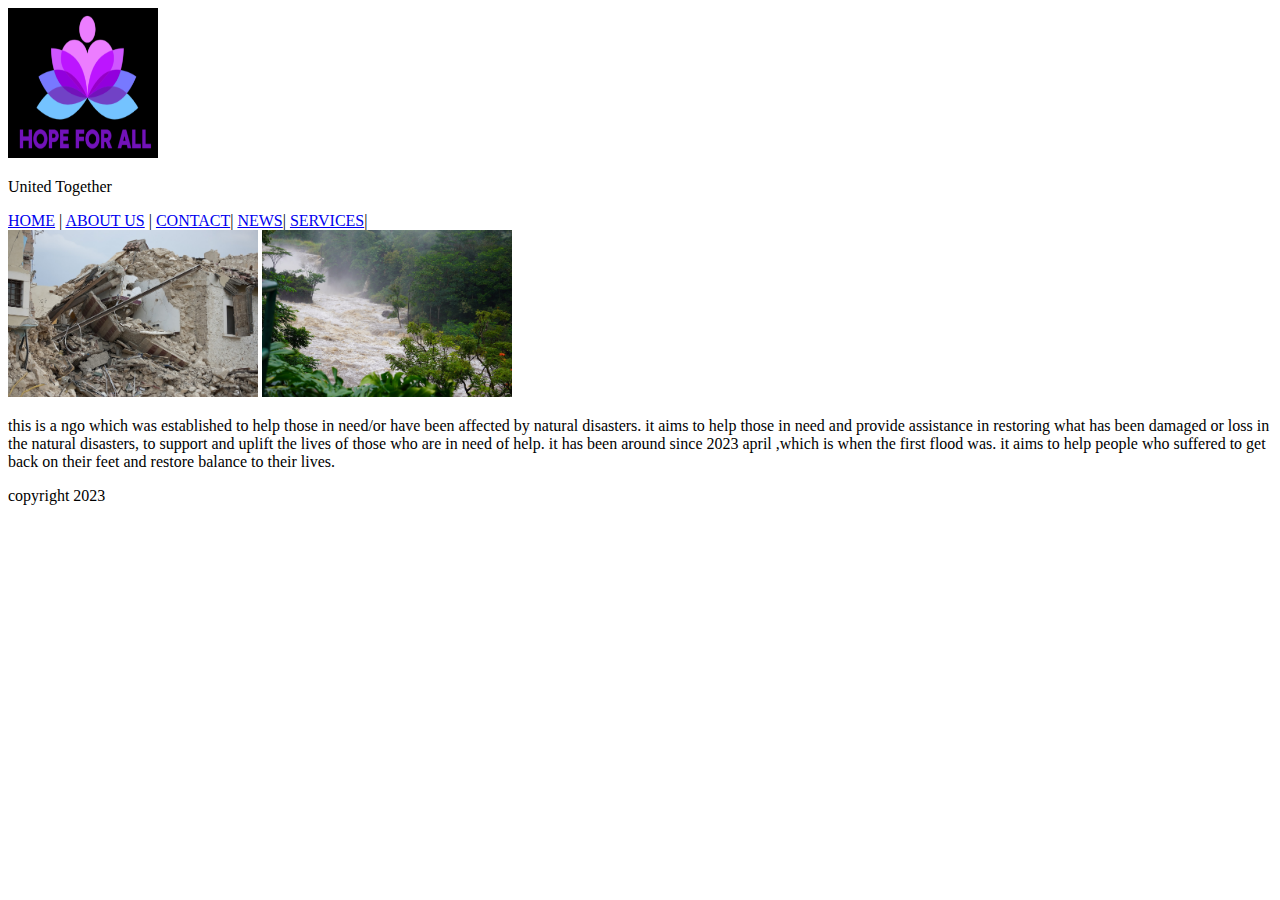
==== about.html @ 62248aa8 "initial commit" ====
<!DOCTYPE html>
<html lang="en">

<head>
  <meta charset="UTF-8">
  <meta name="viewport" content="width=device-width, initial-scale=1.0">
  <title>ABOUT US</title>
</head>

<body>
  <img src="_images/hopelogo.png" height="150" width="150" />
  <p>United Together</p>

  <a href="index.html">HOME</a> |

  <a href="about.html">ABOUT US</a> |

  <a href="contact.html">CONTACT</a>|

  <a href="news.html">NEWS</a>|

  <a href="services.html">SERVICES</a>|

  <br>

  <img src="_images/earthquake.jpg" width="250" />
  <img src="_images/floods.jpg" width="250" />

  <p> this is a ngo which was established to help those in need/or have been affected by natural disasters.
    it aims to help those in need and provide assistance in restoring what has been damaged or loss in the natural disasters,
     to support and uplift the lives of those who are in need of help.
     it has been around since 2023 april ,which is when the first flood was.
     it aims to help people who suffered to get back on their feet and restore balance to their lives.
  </p>
  <footer>copyright 2023</footer>

  
</body>

</html>
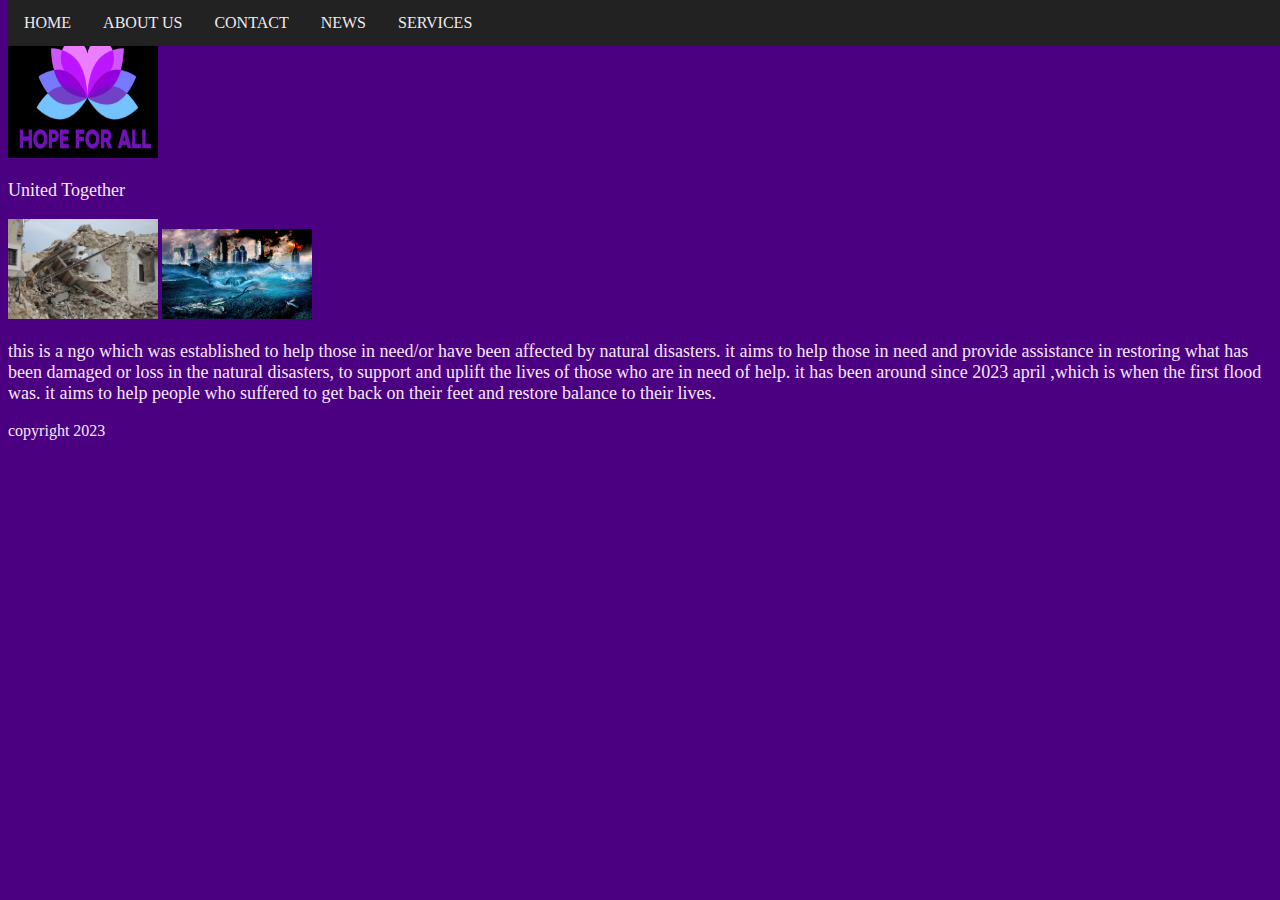
==== commit da7b3b89: "first commit" ====
--- a/about.html
+++ b/about.html
@@ -1,40 +1,40 @@
 <!DOCTYPE html>
 <html lang="en">
+
+<!--CODE ATTRIBUTION-->
+<!--(THE IIE).2024.WEDE5020 MODULE MANUAL.UNPUBLISHED-->
 
 <head>
   <meta charset="UTF-8">
   <meta name="viewport" content="width=device-width, initial-scale=1.0">
   <title>ABOUT US</title>
+  <link rel="stylesheet" href="styles.css">
 </head>
 
 <body>
+  <ul>
+    <li><a href="index.html">HOME</a></li>
+    <li><a href="about.html">ABOUT US</a></li>
+    <li><a href="contact.html">CONTACT</a></li>
+    <li><a href="news.html">NEWS</a></li>
+    <li><a href="services.html">SERVICES</a></li>
+  </ul>
   <img src="_images/hopelogo.png" height="150" width="150" />
   <p>United Together</p>
 
-  <a href="index.html">HOME</a> |
-
-  <a href="about.html">ABOUT US</a> |
-
-  <a href="contact.html">CONTACT</a>|
-
-  <a href="news.html">NEWS</a>|
-
-  <a href="services.html">SERVICES</a>|
-
-  <br>
-
-  <img src="_images/earthquake.jpg" width="250" />
-  <img src="_images/floods.jpg" width="250" />
+  <img src="_images/earthquake.jpg" width="150" />
+  <img src="_images/floods.jpg" width="150">
 
   <p> this is a ngo which was established to help those in need/or have been affected by natural disasters.
-    it aims to help those in need and provide assistance in restoring what has been damaged or loss in the natural disasters,
-     to support and uplift the lives of those who are in need of help.
-     it has been around since 2023 april ,which is when the first flood was.
-     it aims to help people who suffered to get back on their feet and restore balance to their lives.
+    it aims to help those in need and provide assistance in restoring what has been damaged or loss in the natural
+    disasters,
+    to support and uplift the lives of those who are in need of help.
+    it has been around since 2023 april ,which is when the first flood was.
+    it aims to help people who suffered to get back on their feet and restore balance to their lives.
   </p>
   <footer>copyright 2023</footer>
 
-  
+
 </body>
 
 </html>--- a/styles.css
+++ b/styles.css
@@ -0,0 +1,136 @@
+body {
+    background: #4b0082
+}
+
+h1 {
+    color: #f3f3f3;
+    text-align: center;
+    font-family: 'Montserrat';
+    font-size: 24px;
+    /* Default font size */
+}
+
+p {
+    color: rgb(248, 232, 249);
+    text-align: left;
+    font-family: 'sans-serif';
+    font-size: 18px;
+    /* Default font size */
+}
+
+ul {
+    list-style: none;
+    margin: 0;
+    padding: 0;
+    overflow: hidden;
+    background-color: #222;
+    position: fixed;
+    top: 0;
+    width: 100%;
+}
+
+li {
+    float: left;
+}
+
+li a {
+    display: block;
+    color: rgb(239, 234, 239);
+    text-align: center;
+    padding: 14px 16px;
+    text-decoration: none;
+}
+
+li a:hover {
+    background-color: #111;
+}
+
+footer {
+    color: rgb(248, 232, 249);
+    text-align: left;
+    font-family: 'Open Sans';
+    font-size: 16px;
+}
+
+.video-container {
+    position: relative;
+    padding-bottom: 56.25%;
+    /* 16:9 aspect ratio (divide 9 by 16 = 0.5625) */
+    height: 0;
+    overflow: hidden;
+    max-width: 90%;
+    /* Ensures it stays within the parent container */
+}
+
+.video-container iframe {
+    position: absolute;
+    top: 0;
+    left: 0;
+    width: 50%;
+    height: 50%;
+}
+
+video {
+    width: 100%;
+    height: auto;
+}
+
+#imagecontainer {
+    width: 100%;
+    height: auto;
+}
+
+/* Media Queries */
+@media only screen and (max-width: 600px) {
+    video {
+        width: 100%;
+        /* Ensure full width on mobile screens */
+    }
+}
+
+@media only screen and (min-width: 601px) and (max-width: 1024px) {
+    video {
+        width: 75%;
+        /* Smaller size for tablets */
+    }
+}
+
+@media only screen and (min-width: 1025px) {
+    video {
+        width: 50%;
+        /* Keep it at 50% for larger screens */
+    }
+}
+
+
+/* Media Query for mobile devices */
+@media (max-width: 960px) {
+    h1 {
+        font-size: 22px;
+        /* Further decrease font size */
+    }
+
+    p {
+        font-size: 14px;
+        text-align: justify;
+        /* Justify text for better reading on small screens */
+    }
+
+    ul {
+        position: static;
+        /* Make the menu static for mobile screens */
+    }
+
+    li {
+        width: 100%;
+        /* Ensure each menu item takes the full width */
+        float: none;
+    }
+
+    li a {
+        padding: 10px;
+        /* Reduce padding for smaller screens */
+        font-size: 14px;
+        /* Adjust the font size for smaller screens */
+    }
+}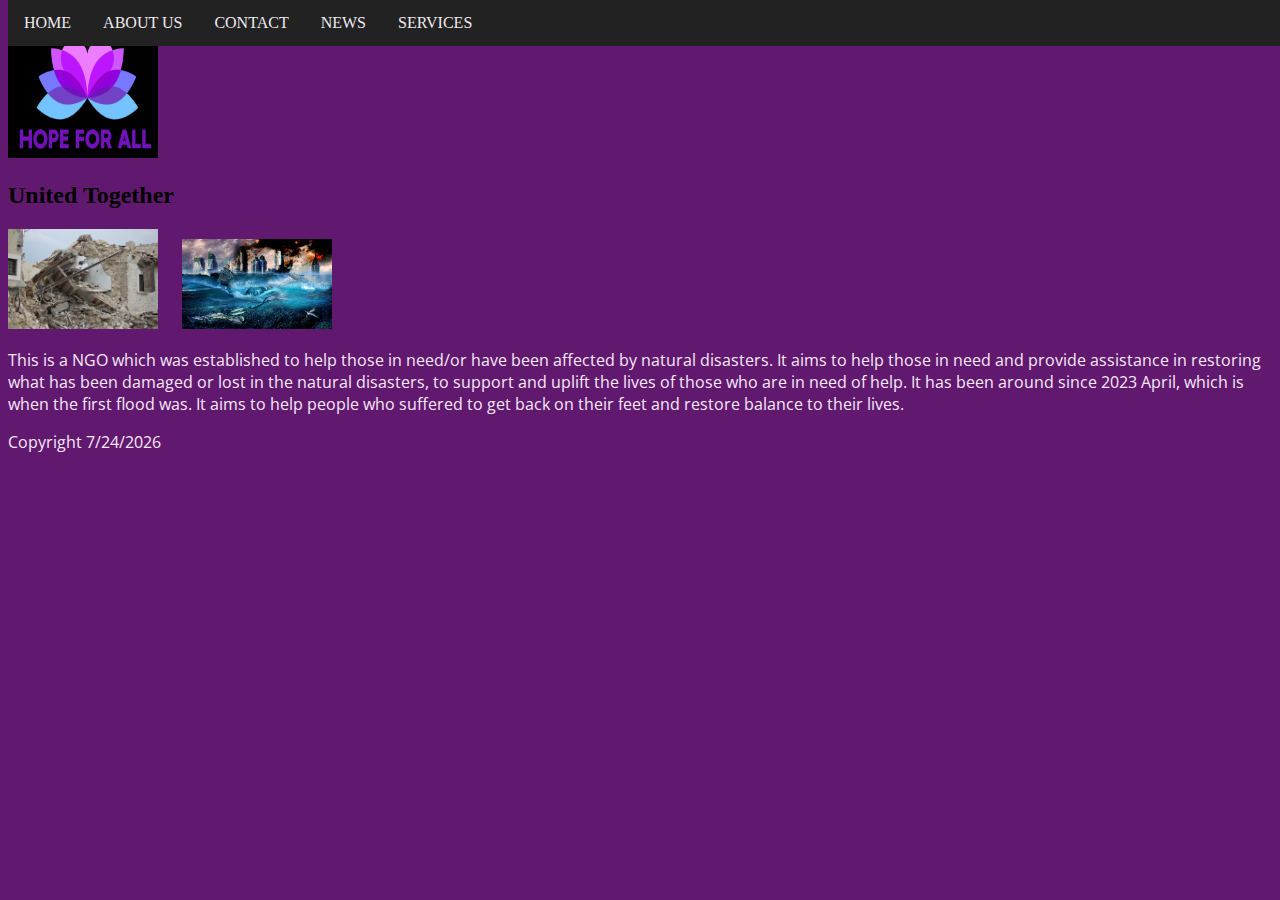
==== commit 2f775f3f: "commit" ====
--- a/about.html
+++ b/about.html
@@ -3,38 +3,73 @@
 
 <!--CODE ATTRIBUTION-->
 <!--(THE IIE).2024.WEDE5020 MODULE MANUAL.UNPUBLISHED-->
+<!--//Title: Claude AI-->
+<!--//Author: Dario Amodei.-->
+<!--Version: 3.5-->
+<!--Available:https://claude.ai/new-->
+<!--//Date: 14 March 2023-->
+
 
 <head>
   <meta charset="UTF-8">
   <meta name="viewport" content="width=device-width, initial-scale=1.0">
-  <title>ABOUT US</title>
+  <title>About Us - Hope for All</title>
+  <link href="https://fonts.googleapis.com/css2?family=Montserrat:wght@700&family=Open+Sans&display=swap"
+    rel="stylesheet">
   <link rel="stylesheet" href="styles.css">
 </head>
 
 <body>
+  <!-- Navigation -->
   <ul>
     <li><a href="index.html">HOME</a></li>
     <li><a href="about.html">ABOUT US</a></li>
     <li><a href="contact.html">CONTACT</a></li>
     <li><a href="news.html">NEWS</a></li>
     <li><a href="services.html">SERVICES</a></li>
+
   </ul>
-  <img src="_images/hopelogo.png" height="150" width="150" />
-  <p>United Together</p>
+  
+  <!-- Logo -->
+  <div id="imagecontainer">
+    <img src="_images/hopelogo.png" alt="Hope Logo" height="150" width="150" onclick="showLightbox(this.src)"
+      style="cursor: pointer;">
+  </div>
 
-  <img src="_images/earthquake.jpg" width="150" />
-  <img src="_images/floods.jpg" width="150">
+  <h2>United Together</h2>
 
-  <p> this is a ngo which was established to help those in need/or have been affected by natural disasters.
-    it aims to help those in need and provide assistance in restoring what has been damaged or loss in the natural
-    disasters,
-    to support and uplift the lives of those who are in need of help.
-    it has been around since 2023 april ,which is when the first flood was.
-    it aims to help people who suffered to get back on their feet and restore balance to their lives.
-  </p>
-  <footer>copyright 2023</footer>
+  <!-- Disaster Images -->
+  <div id="imagecontainer">
+    <img src="_images/earthquake.jpg" alt="Earthquake Impact" width="150" onclick="showLightbox(this.src)"
+      style="cursor: pointer; margin-right: 20px;">
 
+    <img src="_images/floods.jpg" alt="Flood Impact" width="150" onclick="showLightbox(this.src)"
+      style="cursor: pointer;">
+  </div>
 
+  <p>This is a NGO which was established to help those in need/or have been
+    affected by natural disasters. It aims to help those in need and provide
+    assistance in restoring what has been damaged or lost in the natural
+    disasters, to support and uplift the lives of those who are in need of
+    help. It has been around since 2023 April, which is when the first flood
+    was. It aims to help people who suffered to get back on their feet and
+    restore balance to their lives.</p>
+
+  <!-- Lightbox -->
+  <div id="lightbox"
+    style="display: none; position: fixed; top: 0; left: 0; width: 100%; height: 100%; background-color: rgba(0,0,0,0.9); z-index: 1000;">
+    <span onclick="closeLightbox()"
+      style="position: absolute; top: 15px; right: 35px; color: #f1f1f1; font-size: 40px; font-weight: bold; cursor: pointer;">&times;</span>
+    <img id="lightboxImage"
+      style="max-width: 90%; max-height: 90%; margin: auto; position: absolute; top: 50%; left: 50%; transform: translate(-50%, -50%);"
+      src="" alt="Lightbox Image">
+  </div>
+
+  <footer>
+    <p>Copyright <span id="dateStamp"></span></p>
+  </footer>
+
+  <script src="scripts.js"></script>
 </body>
 
 </html>--- a/styles.css
+++ b/styles.css
@@ -1,21 +1,26 @@
+
 body {
-    background: #4b0082
+    background: #61196f
 }
 
 h1 {
-    color: #f3f3f3;
+    font-family: 'Montserrat', sans-serif;
+    font-weight: 700;
+    font-size: 48px;
+    text-transform: uppercase;
+    letter-spacing: 1px;
+    margin-bottom: 20px;
+    color: white;
     text-align: center;
-    font-family: 'Montserrat';
-    font-size: 24px;
-    /* Default font size */
+
 }
 
 p {
     color: rgb(248, 232, 249);
     text-align: left;
-    font-family: 'sans-serif';
-    font-size: 18px;
-    /* Default font size */
+    font-family: 'Open Sans';
+    font-size: 16px;
+
 }
 
 ul {
@@ -45,6 +50,16 @@
     background-color: #111;
 }
 
+#contactform {
+    width: 150x;
+    height: 450px;
+    background-color: rgb(234, 227, 227);
+    border-radius: 10px;
+
+
+}
+
+
 footer {
     color: rgb(248, 232, 249);
     text-align: left;
@@ -55,24 +70,9 @@
 .video-container {
     position: relative;
     padding-bottom: 56.25%;
-    /* 16:9 aspect ratio (divide 9 by 16 = 0.5625) */
     height: 0;
     overflow: hidden;
     max-width: 90%;
-    /* Ensures it stays within the parent container */
-}
-
-.video-container iframe {
-    position: absolute;
-    top: 0;
-    left: 0;
-    width: 50%;
-    height: 50%;
-}
-
-video {
-    width: 100%;
-    height: auto;
 }
 
 #imagecontainer {
@@ -80,22 +80,22 @@
     height: auto;
 }
 
-/* Media Queries */
-@media only screen and (max-width: 600px) {
+/* Media Query */
+@media only screen and (max-width: 960px) {
     video {
         width: 100%;
         /* Ensure full width on mobile screens */
     }
 }
 
-@media only screen and (min-width: 601px) and (max-width: 1024px) {
+@media only screen and (max-width: 960px) {
     video {
         width: 75%;
         /* Smaller size for tablets */
     }
 }
 
-@media only screen and (min-width: 1025px) {
+@media only screen and (max-width: 960px) {
     video {
         width: 50%;
         /* Keep it at 50% for larger screens */
